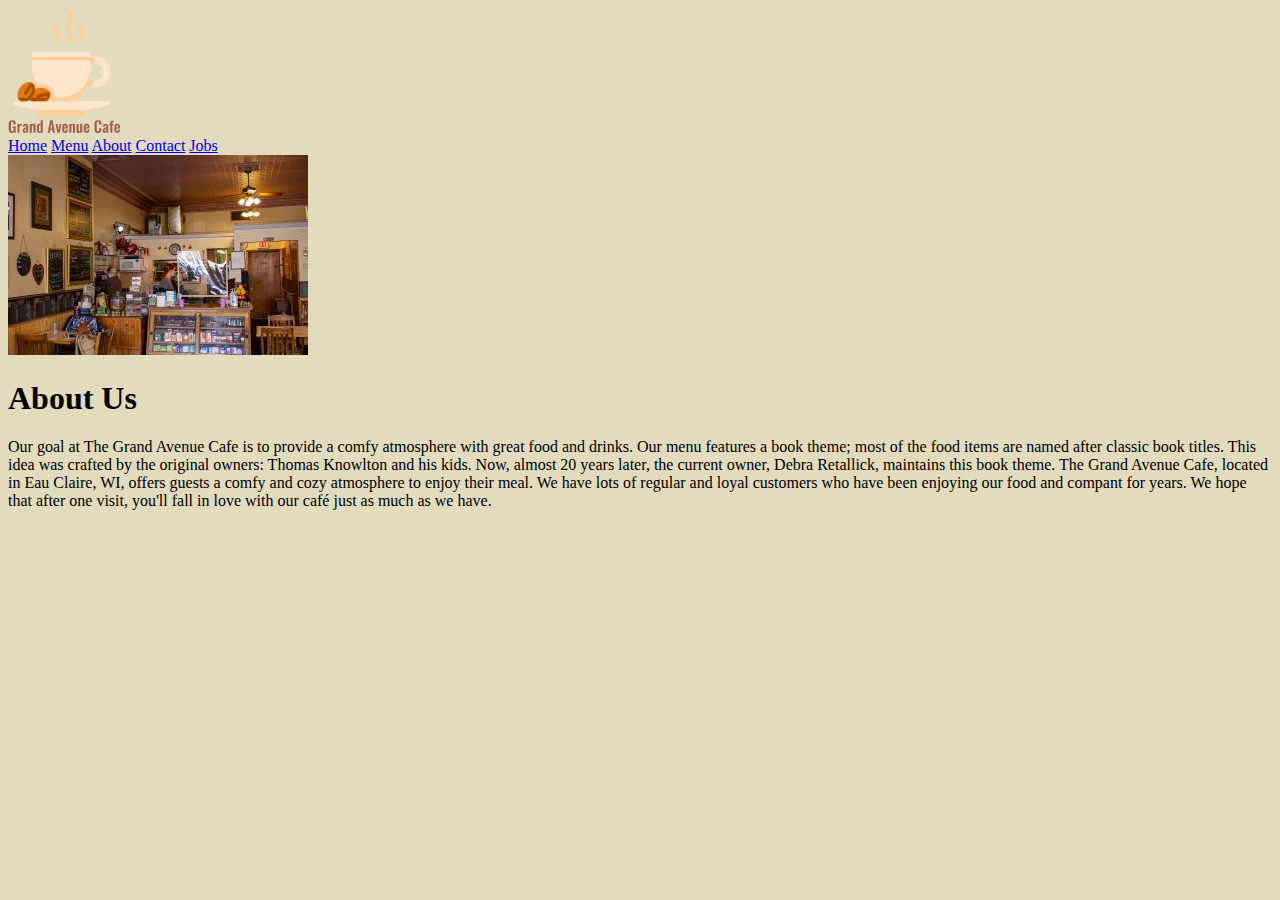
==== about.html @ 767c8a20 "Website In Progress" ====
<!DOCTYPE html>
<html lang="en">
    <head>
        <meta charset="UTF-8">
        <meta name="viewport" content="width=device-width, initial-scale=1.0">
        <title>The Grand Avenue Cafe</title>
        <link rel="stylesheet" href="styles.css">
        </head>
        <body>
            <header>
                <img src="images/grand-ave-logo.svg" alt="Grand Avenue Cafe Logo">
            <nav>
                <a href="index.html">Home</a>
                <a href="menu.html">Menu</a>
                <a href="about.html">About</a>
                <a href="contact.html">Contact</a>
                <a href="jobs.html">Jobs</a>
            </nav>
            </header>
            <main>
                <img src="images/about-us.jpg" alt="Cafe Interior">
                <h1>About Us</h1>
                <p>Our goal at The Grand Avenue Cafe is to provide a comfy atmosphere with great food and drinks. Our menu features a book theme; most of the food items are named after classic book titles. This idea was crafted by the original owners: Thomas Knowlton and his kids. Now, almost 20 years later, the current owner, Debra Retallick, maintains this book theme. The Grand Avenue Cafe, located in Eau Claire, WI, offers guests a comfy and cozy atmosphere to enjoy their meal. We have lots of regular and loyal customers who have been enjoying our food and compant for years. We hope that after one visit, you'll fall in love with our café just as much as we have.</p>
            </main>
        </body>
---- styles.css ----
body{
    background-color:#e2dbbe;
}
header>img{
    width:7rem;
    max-width:100%;
}
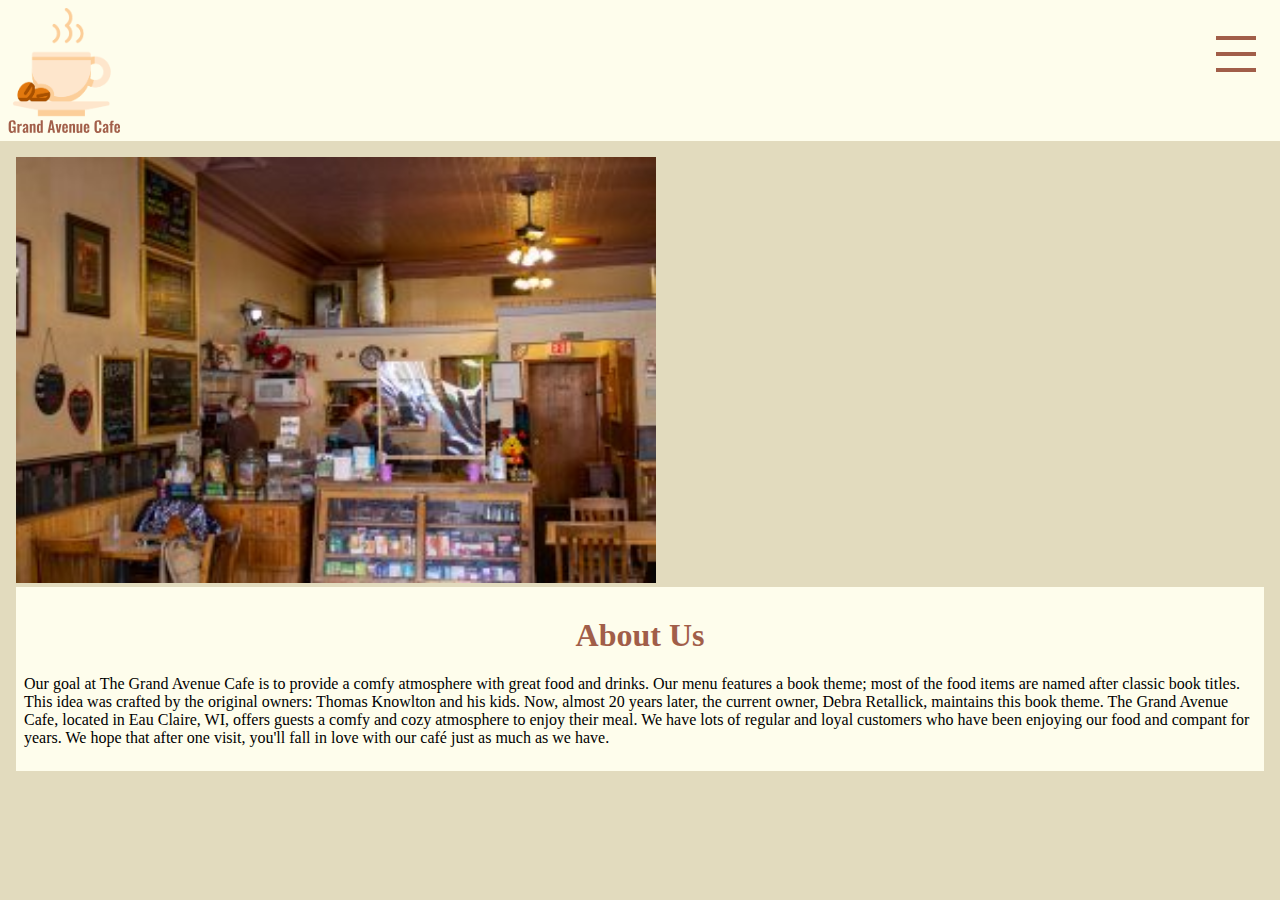
==== commit d4975bfd: "Website In Progress" ====
--- a/about.html
+++ b/about.html
@@ -5,11 +5,17 @@
         <meta name="viewport" content="width=device-width, initial-scale=1.0">
         <title>The Grand Avenue Cafe</title>
         <link rel="stylesheet" href="styles.css">
+        <script src="scripts.js"></script>
         </head>
         <body>
             <header>
                 <img src="images/grand-ave-logo.svg" alt="Grand Avenue Cafe Logo">
-            <nav>
+                <div class="hamburger" onclick="toggleNav()">
+                    <hr>
+                    <hr>
+                    <hr>
+                </div>
+            <nav class="toggle-nav"><p class="exit" onclick="toggleNav()">x</p>
                 <a href="index.html">Home</a>
                 <a href="menu.html">Menu</a>
                 <a href="about.html">About</a>
@@ -19,7 +25,7 @@
             </header>
             <main>
                 <img src="images/about-us.jpg" alt="Cafe Interior">
-                <h1>About Us</h1>
-                <p>Our goal at The Grand Avenue Cafe is to provide a comfy atmosphere with great food and drinks. Our menu features a book theme; most of the food items are named after classic book titles. This idea was crafted by the original owners: Thomas Knowlton and his kids. Now, almost 20 years later, the current owner, Debra Retallick, maintains this book theme. The Grand Avenue Cafe, located in Eau Claire, WI, offers guests a comfy and cozy atmosphere to enjoy their meal. We have lots of regular and loyal customers who have been enjoying our food and compant for years. We hope that after one visit, you'll fall in love with our café just as much as we have.</p>
+                <div class="about"><h1>About Us</h1>
+                <p>Our goal at The Grand Avenue Cafe is to provide a comfy atmosphere with great food and drinks. Our menu features a book theme; most of the food items are named after classic book titles. This idea was crafted by the original owners: Thomas Knowlton and his kids. Now, almost 20 years later, the current owner, Debra Retallick, maintains this book theme. The Grand Avenue Cafe, located in Eau Claire, WI, offers guests a comfy and cozy atmosphere to enjoy their meal. We have lots of regular and loyal customers who have been enjoying our food and compant for years. We hope that after one visit, you'll fall in love with our café just as much as we have.</p></div>
             </main>
         </body>--- a/styles.css
+++ b/styles.css
@@ -1,7 +1,125 @@
 body{
     background-color:#e2dbbe;
+    margin:0;
 }
 header>img{
     width:7rem;
     max-width:100%;
-}+}
+h1{
+   font-family: 'Oswald Medium';  
+   text-align:center;
+   color:#A15E49;
+}
+h2{
+    font-family: 'Oswald Medium';
+    color:#A15E49;
+}
+h3{
+    font-family: 'Oswald Light';
+    color:#cf995f;
+}
+p{
+    font-family: 'Oswald ExtraLight';  
+}
+nav>a{
+    color:#A15E49;
+    background-color:#fefdec;
+    padding:1rem;
+    display:inline-block;
+    margin:0;
+    font-family: 'Oswald Medium';
+    text-decoration:none;
+    font-size:15pt;
+}
+nav{
+    display:none;
+    flex-direction:column;
+    width:100vw;
+    height:100vh;
+    text-align:center; 
+    position:absolute;
+    top:0;
+    right:0;
+    background-color:#fefdec;
+    justify-content:center;
+}
+nav>a:hover{
+    color:#b2ac88;
+}
+header{
+    display:flex;
+    justify-content:space-between;
+    background-color:#fefdec;
+    position:relative;
+    padding:.5rem;
+}
+nav.show{
+    display:flex;
+}
+.hamburger{
+    width:40px;
+    padding:1rem;
+}
+.hamburger hr{
+    margin:.75rem 0;
+    border:2px solid #A15E49; 
+}
+.exit{
+    position:absolute;
+    top:0;
+    right:3rem;
+    color:#A15E49;
+    font-size:3rem;
+    font-family: 'Oswald Medium'; 
+}
+img{
+    width:40rem;
+    max-width:100%;
+}
+main{
+    padding:1rem;
+}
+.menu{
+    display:block;
+    background-color:#fefdec;
+    text-align:center;
+    color:#A15E49;
+    text-decoration:none;
+    font-family: 'Oswald Medium';
+    font-size:25pt;
+}
+.hours{
+    background-color:#fefdec;
+    text-align:center;
+}
+.menu img{
+    width:5rem;
+    display:block;
+    margin:auto;
+}
+.options{
+    background-color:#fefdec;
+    padding:.5rem;
+}
+.about{
+    background-color:#fefdec;
+    padding:.5rem;
+}
+.fill{
+    background-color:#fefdec;
+}
+.info{
+    background-color:#fefdec;
+    text-align:center;
+}
+.job{
+    background-color:#fefdec;
+}
+h4{
+    font-family: 'Oswald Light';
+}
+
+
+
+
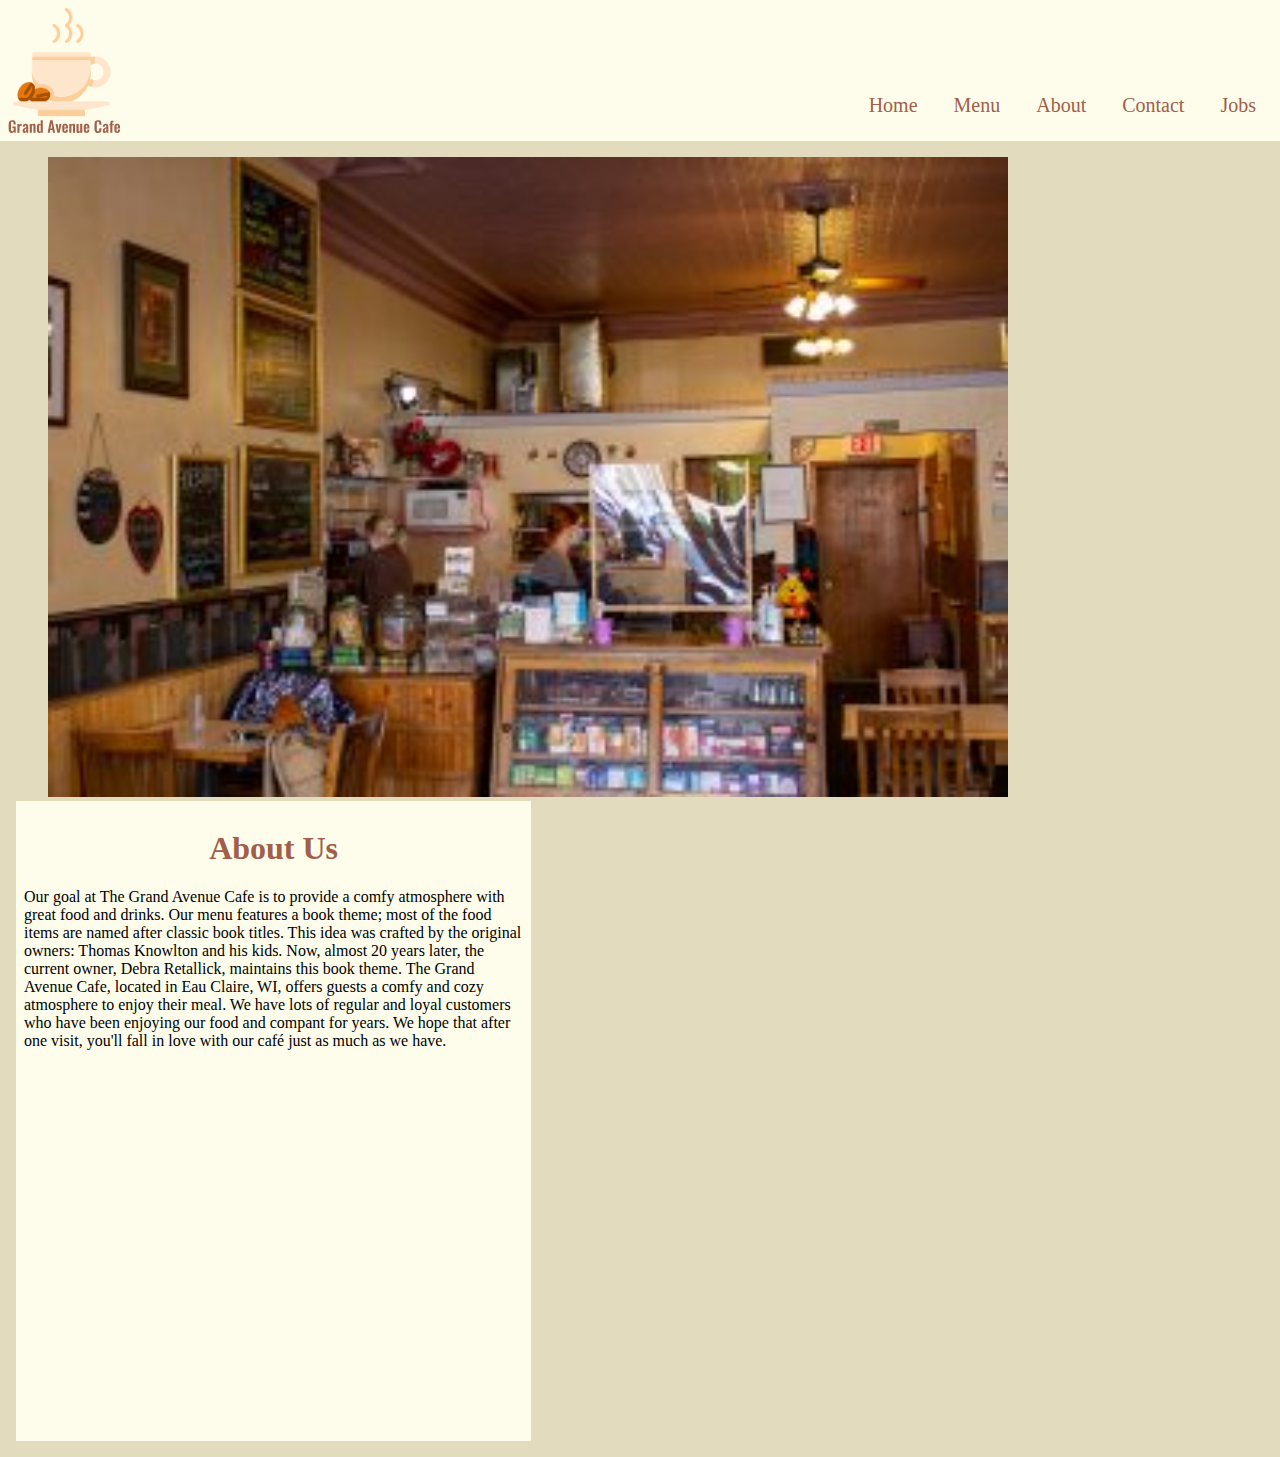
==== commit 99cf04b4: "Complete Website" ====
--- a/about.html
+++ b/about.html
@@ -6,6 +6,15 @@
         <title>The Grand Avenue Cafe</title>
         <link rel="stylesheet" href="styles.css">
         <script src="scripts.js"></script>
+        <link rel="apple-touch-icon" sizes="180x180" href="images/apple-touch-icon.png">
+<link rel="icon" type="image/png" sizes="32x32" href="images/favicon-32x32.png">
+<link rel="icon" type="image/png" sizes="16x16" href="images/favicon-16x16.png">
+<link rel="manifest" href="images/site.webmanifest">
+<link rel="mask-icon" href="images/safari-pinned-tab.svg" color="#5bbad5">
+<link rel="shortcut icon" href="images/favicon.ico">
+<meta name="msapplication-TileColor" content="#da532c">
+<meta name="msapplication-config" content="images/browserconfig.xml">
+<meta name="theme-color" content="#ffffff">
         </head>
         <body>
             <header>
@@ -23,9 +32,9 @@
                 <a href="jobs.html">Jobs</a>
             </nav>
             </header>
-            <main>
+            <main class="about">
                 <img src="images/about-us.jpg" alt="Cafe Interior">
-                <div class="about"><h1>About Us</h1>
+                <div><h1>About Us</h1>
                 <p>Our goal at The Grand Avenue Cafe is to provide a comfy atmosphere with great food and drinks. Our menu features a book theme; most of the food items are named after classic book titles. This idea was crafted by the original owners: Thomas Knowlton and his kids. Now, almost 20 years later, the current owner, Debra Retallick, maintains this book theme. The Grand Avenue Cafe, located in Eau Claire, WI, offers guests a comfy and cozy atmosphere to enjoy their meal. We have lots of regular and loyal customers who have been enjoying our food and compant for years. We hope that after one visit, you'll fall in love with our café just as much as we have.</p></div>
             </main>
         </body>--- a/styles.css
+++ b/styles.css
@@ -54,7 +54,7 @@
     position:relative;
     padding:.5rem;
 }
-nav.show{
+.show{
     display:flex;
 }
 .hamburger{
@@ -100,14 +100,10 @@
 }
 .options{
     background-color:#fefdec;
+}
+.about div{
+    background-color:#fefdec;
     padding:.5rem;
-}
-.about{
-    background-color:#fefdec;
-    padding:.5rem;
-}
-.fill{
-    background-color:#fefdec;
 }
 .info{
     background-color:#fefdec;
@@ -119,7 +115,117 @@
 h4{
     font-family: 'Oswald Light';
 }
+form{
+    font-family: 'Oswald Medium';
+    background-color:#fefdec;
+    padding:1rem;
+    color:#cf995f;
+}
+.contact{
+    background-color:#fefdec;
+}
+label, input[type=text], [type=email], textarea{
+    display:block;
+    margin:.5rem 0;
+}  
+textarea{
+    height:5rem;
+    font-family:Arial, Helvetica, sans-serif;
+}
+.button, input[type=submit]{
+    padding:.5rem;
+    color:#A15E49;
+    text-decoration:none;
+    font-weight:900;
+}
+.outside{
+    background-image:url(images/grandaveoutside.jpg);
+    height:20rem;
+    background-position: center;
+    background-repeat: no-repeat;
+    background-size:cover;
+}
+.dish{
+    background-image:url(images/menu.jpg);
+    height:20rem;
+    background-position: center;
+    background-repeat: no-repeat;
+    background-size:cover;
+}
+@media (min-width:1000px){
+    .hamburger{
+        display:none;
+    }
+    nav>a{
+        color:#A15E49;
+        background-color:#fefdec;
+        padding:1rem;
+        display:inline-block;
+        margin:0;
+        font-family: 'Oswald Medium';
+        text-decoration:none;
+        font-size:15pt;
+    }
+    nav{
+        display:block;
+        position:static;
+        width:unset;
+        height:unset;
+    }
+    .exit{
+        display:none;
+    }
+    .outside{
+        height:50rem;
+        margin-bottom: 2rem;
+    }
+    .hours, .menu{
+        display:inline-block;
+        width:48%;
+        height:20rem;
+        vertical-align: top;
+    }
+    .hours{
+        margin-right:3.6%;
+    }
+    .menu{
+        padding:5.9rem 0;
+        height:unset;
+    }
+    header{
+        align-items:flex-end;
+    }
+    .dish{
+        height:50rem;
+        margin-bottom: 2rem;
+    }
+    .about div{
+        display:inline-block;
+        width:40%;
+        height:39rem;
+        vertical-align: top;
+    }
+    .about img{
+        height:40rem;
+        width:unset;
+        margin-right: 5rem;
+        margin-left:2rem;
+    }
+    .contact{
+        display:inline-block;
+        width:40%;
+        height:44rem;
+        margin-right: 5rem;
+        margin-left:6%;
+        vertical-align: top; 
+    }
+    .info{
+        display:inline-block;
+        width:40%;
+        height:42rem;
+        vertical-align: top; 
+        padding:1rem;
+    }
+}
 
 
-
-
